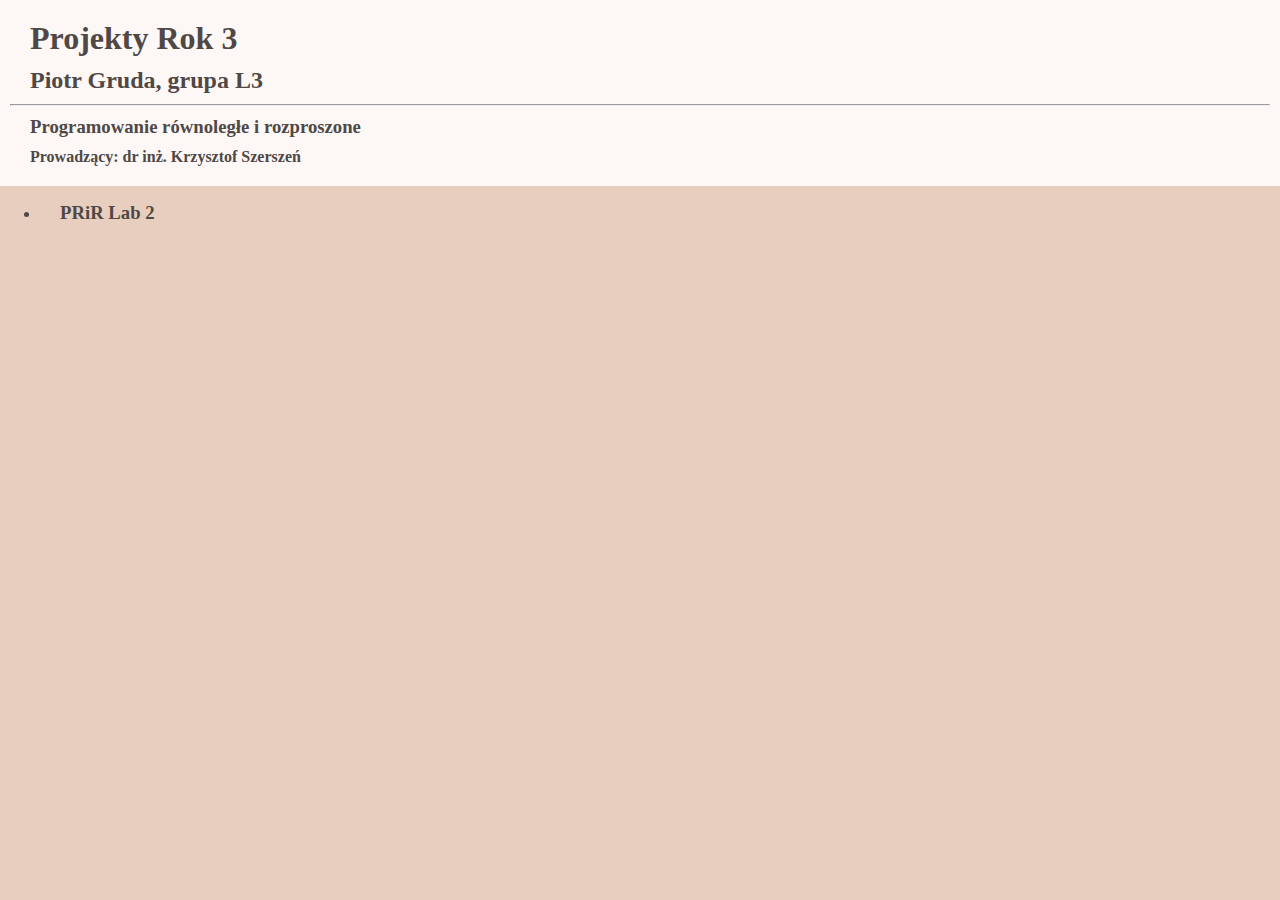
==== prir/main.html @ 0b2367d0 "Creating Website" ====
<!DOCTYPE html>
<html lang="pl">
<head>
    
    <title>Projekty UWB Rok 3</title>
    <meta charset="utf-8">
    <link rel="stylesheet" href="../css/style.css">
    
</head>
<body>
    
    <div id="title">
        <h1><a href="../index.html">Projekty Rok 3</a></h1>
        <h2>Piotr Gruda, grupa L3</h2>
        <hr>
        <h3><a href="main.html">Programowanie równoległe i rozproszone</a></h3>
        <h4>Prowadzący: dr inż. Krzysztof Szerszeń</h4>
    </div>
    
    <ul>
        <li><h3><a href="lab2/lab2.html">PRiR Lab 2</a></h3></li>
    </ul>
    
</body>
</html>
---- css/style.css ----
body, html{
    margin:0;
    background-color:#e8cebf;
    color:#4f4846;
    font-family: fantasy;
}

h1, h2, h3, h4{
    padding-left:20px;
    margin:10px 0;
}

#title{
    background-color:#fdf8f5;
    padding: 10px;
}

a:link{
    color:#4f4846;
    text-decoration: none;
}

a:visited{
    color:#4f4846;
}

a:hover{
    color:#266150;
}
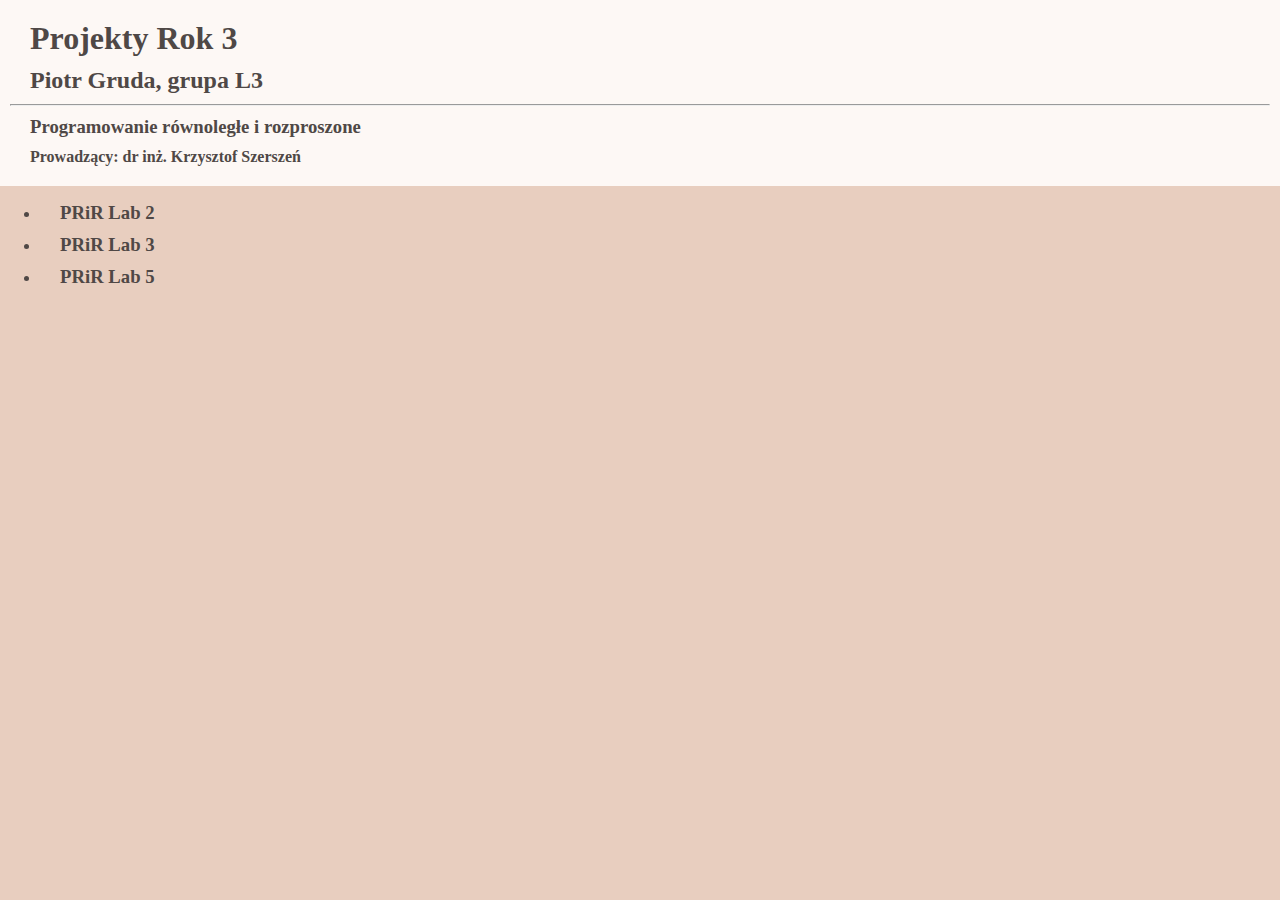
==== commit f4d7161d: "Laboratorium 5" ====
--- a/prir/main.html
+++ b/prir/main.html
@@ -19,6 +19,8 @@
     
     <ul>
         <li><h3><a href="lab2/lab2.html">PRiR Lab 2</a></h3></li>
+        <li><h3><a href="lab3/lab3.html">PRiR Lab 3</a></h3></li>
+        <li><h3><a href="lab5/lab5.html">PRiR Lab 5</a></h3></li>
     </ul>
     
 </body>
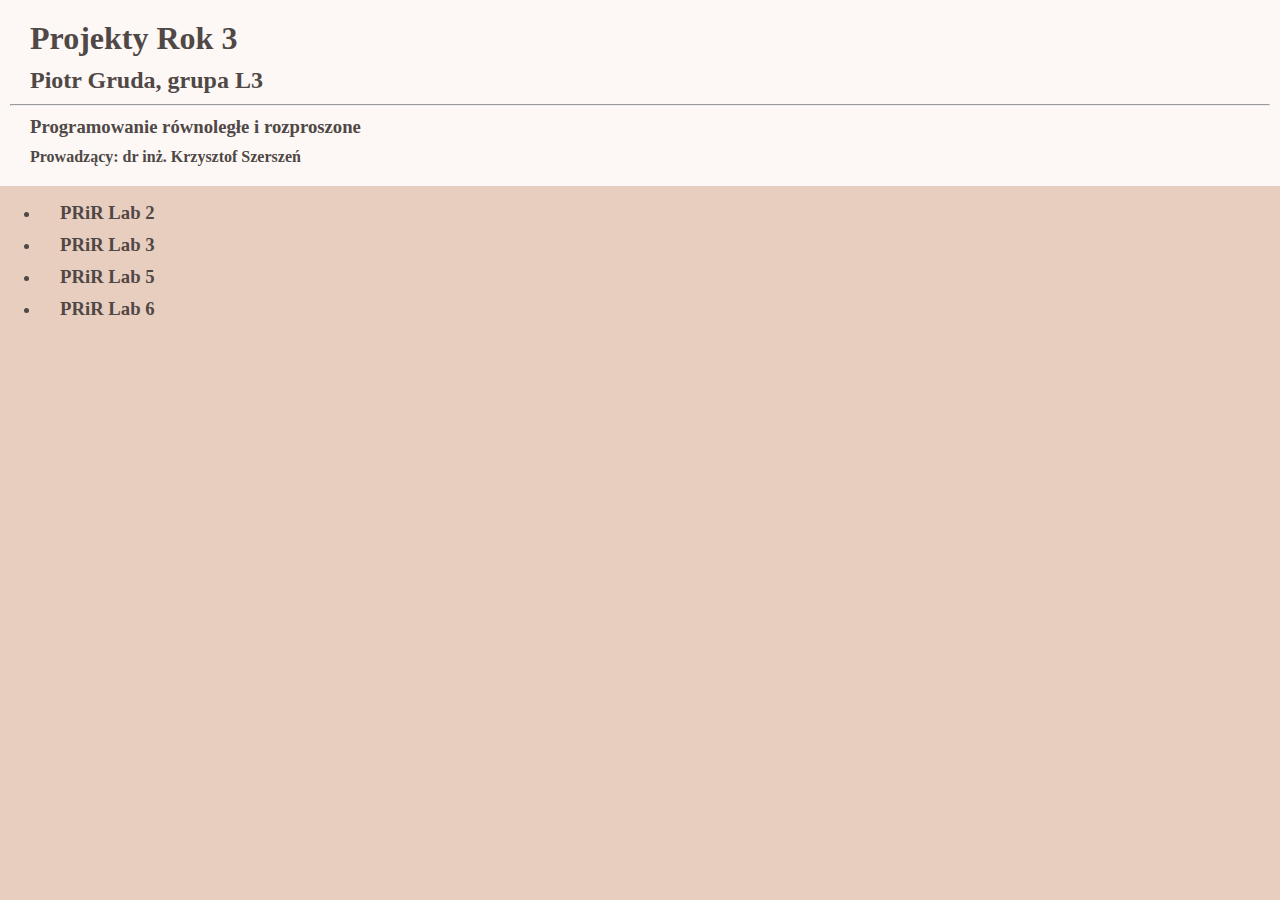
==== commit 05e7d3c7: "Laboratorium 6" ====
--- a/prir/main.html
+++ b/prir/main.html
@@ -21,6 +21,7 @@
         <li><h3><a href="lab2/lab2.html">PRiR Lab 2</a></h3></li>
         <li><h3><a href="lab3/lab3.html">PRiR Lab 3</a></h3></li>
         <li><h3><a href="lab5/lab5.html">PRiR Lab 5</a></h3></li>
+        <li><h3><a href="lab6/lab6.html">PRiR Lab 6</a></h3></li>
     </ul>
     
 </body>
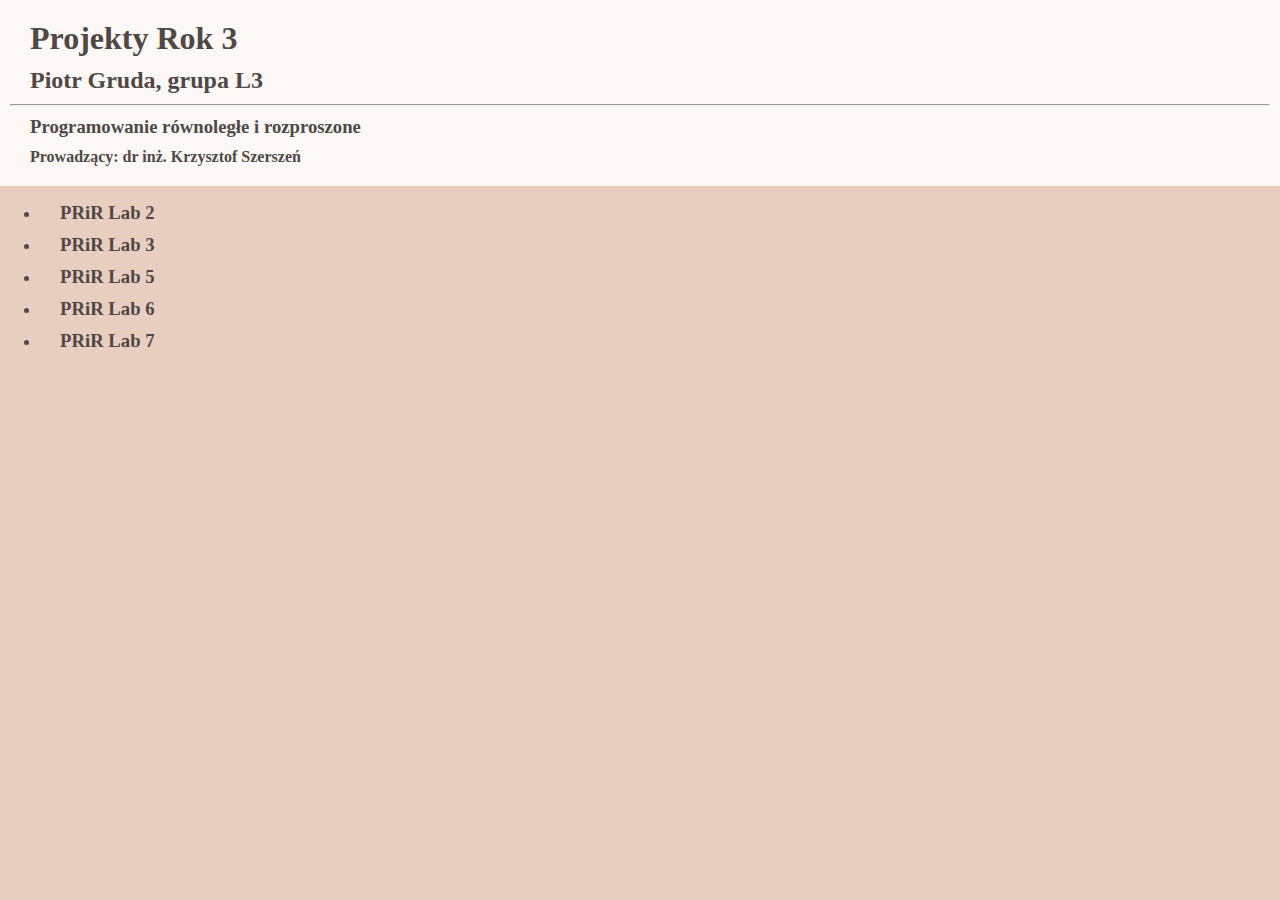
==== commit 51f3555f: "Laboratorium 7" ====
--- a/prir/main.html
+++ b/prir/main.html
@@ -22,6 +22,7 @@
         <li><h3><a href="lab3/lab3.html">PRiR Lab 3</a></h3></li>
         <li><h3><a href="lab5/lab5.html">PRiR Lab 5</a></h3></li>
         <li><h3><a href="lab6/lab6.html">PRiR Lab 6</a></h3></li>
+        <li><h3><a href="lab7/lab7.html">PRiR Lab 7</a></h3></li>
     </ul>
     
 </body>
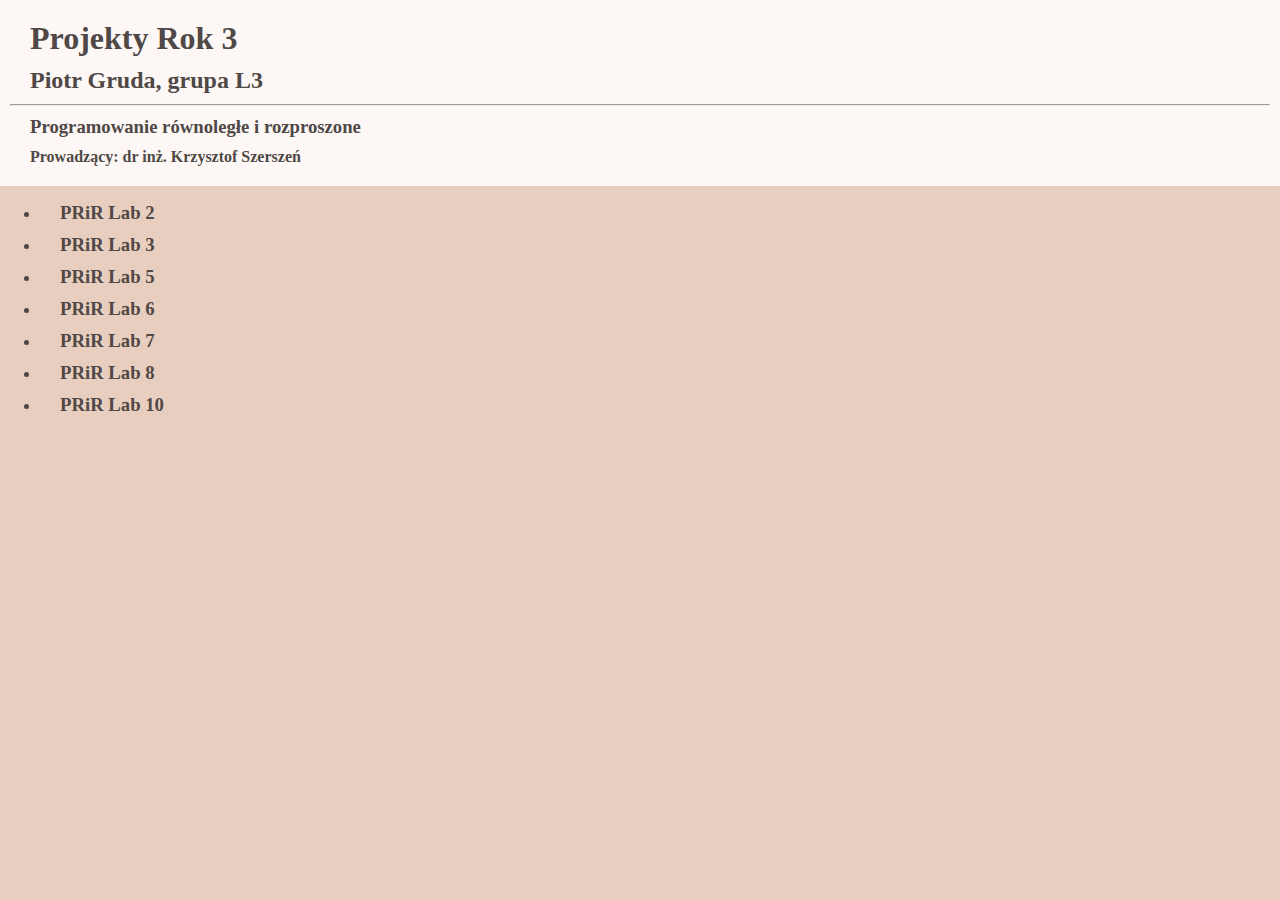
==== commit fbfb3913: "lab10" ====
--- a/prir/main.html
+++ b/prir/main.html
@@ -23,6 +23,8 @@
         <li><h3><a href="lab5/lab5.html">PRiR Lab 5</a></h3></li>
         <li><h3><a href="lab6/lab6.html">PRiR Lab 6</a></h3></li>
         <li><h3><a href="lab7/lab7.html">PRiR Lab 7</a></h3></li>
+        <li><h3><a href="lab8/lab8.html">PRiR Lab 8</a></h3></li>
+        <li><h3><a href="lab10/lab10.html">PRiR Lab 10</a></h3></li>
     </ul>
     
 </body>
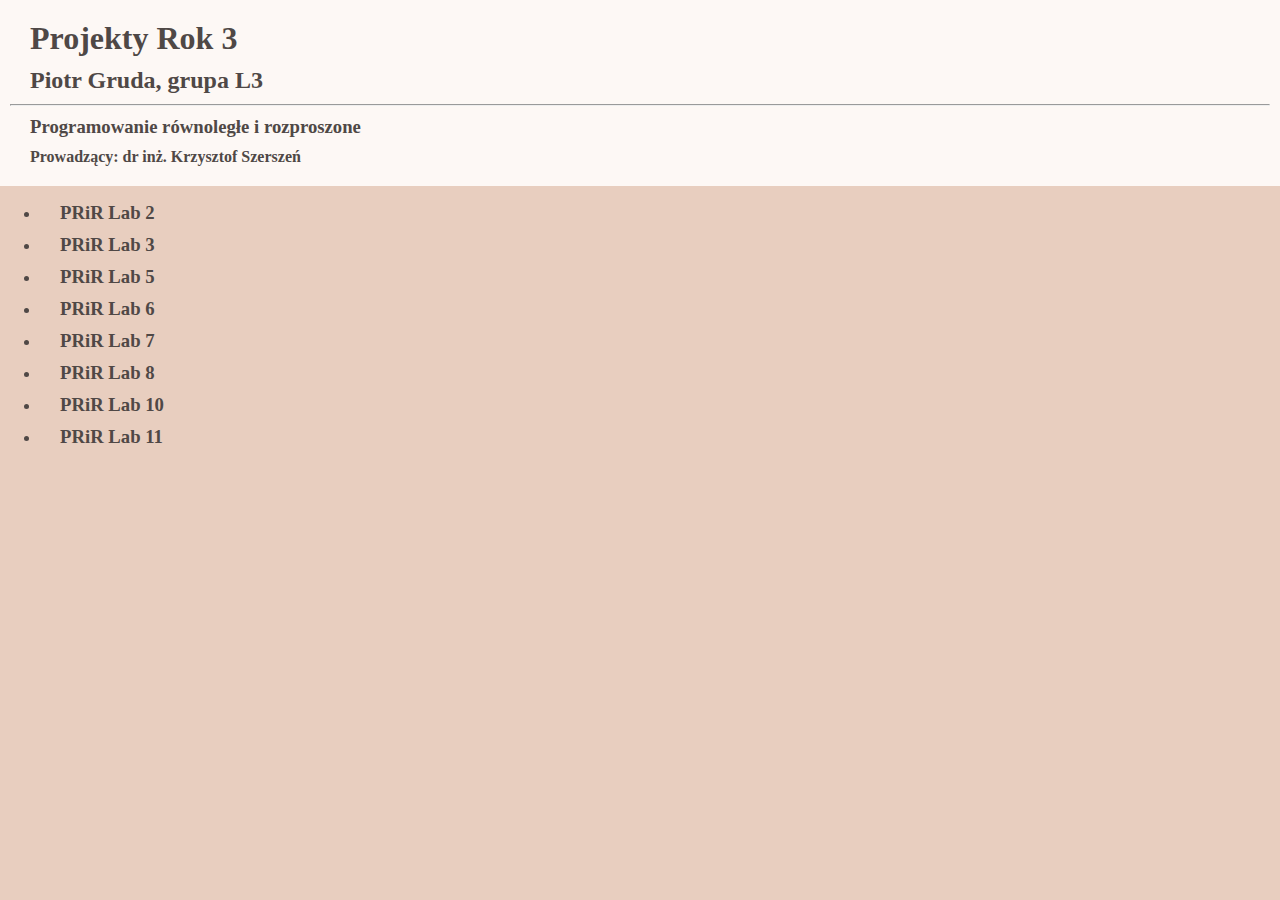
==== commit c62230d6: "lab11" ====
--- a/prir/main.html
+++ b/prir/main.html
@@ -25,6 +25,7 @@
         <li><h3><a href="lab7/lab7.html">PRiR Lab 7</a></h3></li>
         <li><h3><a href="lab8/lab8.html">PRiR Lab 8</a></h3></li>
         <li><h3><a href="lab10/lab10.html">PRiR Lab 10</a></h3></li>
+        <li><h3><a href="lab11/lab11.html">PRiR Lab 11</a></h3></li>
     </ul>
     
 </body>
